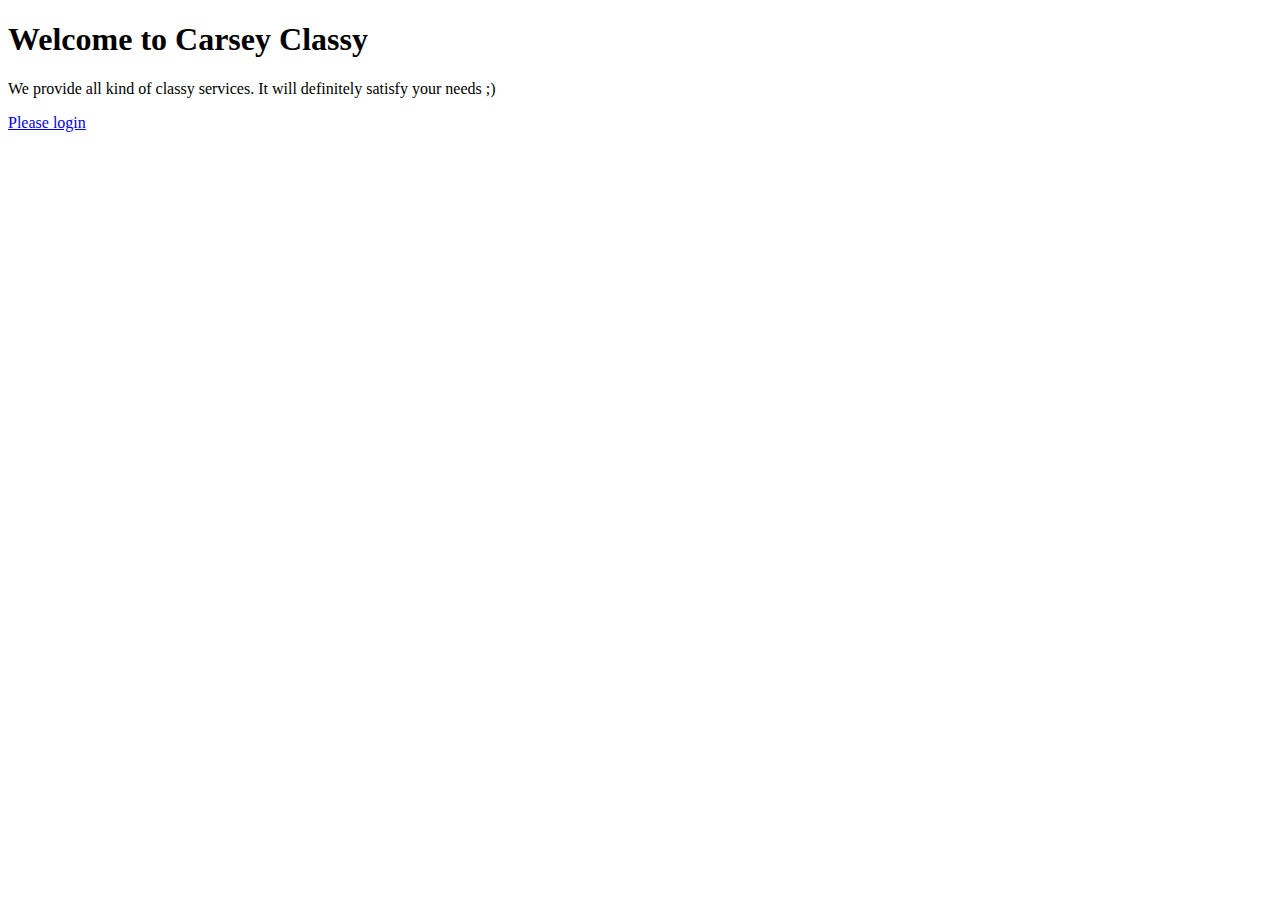
==== templates/index.html @ 56cd6ea7 "moved html to templates" ====
<!DOCTYPE html>
<html>
<head>
    <title>Carsey Classy Home</title>
</head>
<body>
<h1>Welcome to Carsey Classy</h1>
<p>We provide all kind of classy services. It will definitely satisfy your needs ;)</p>
<a href="Project_login.html">Please login</a>
</body>
</html>
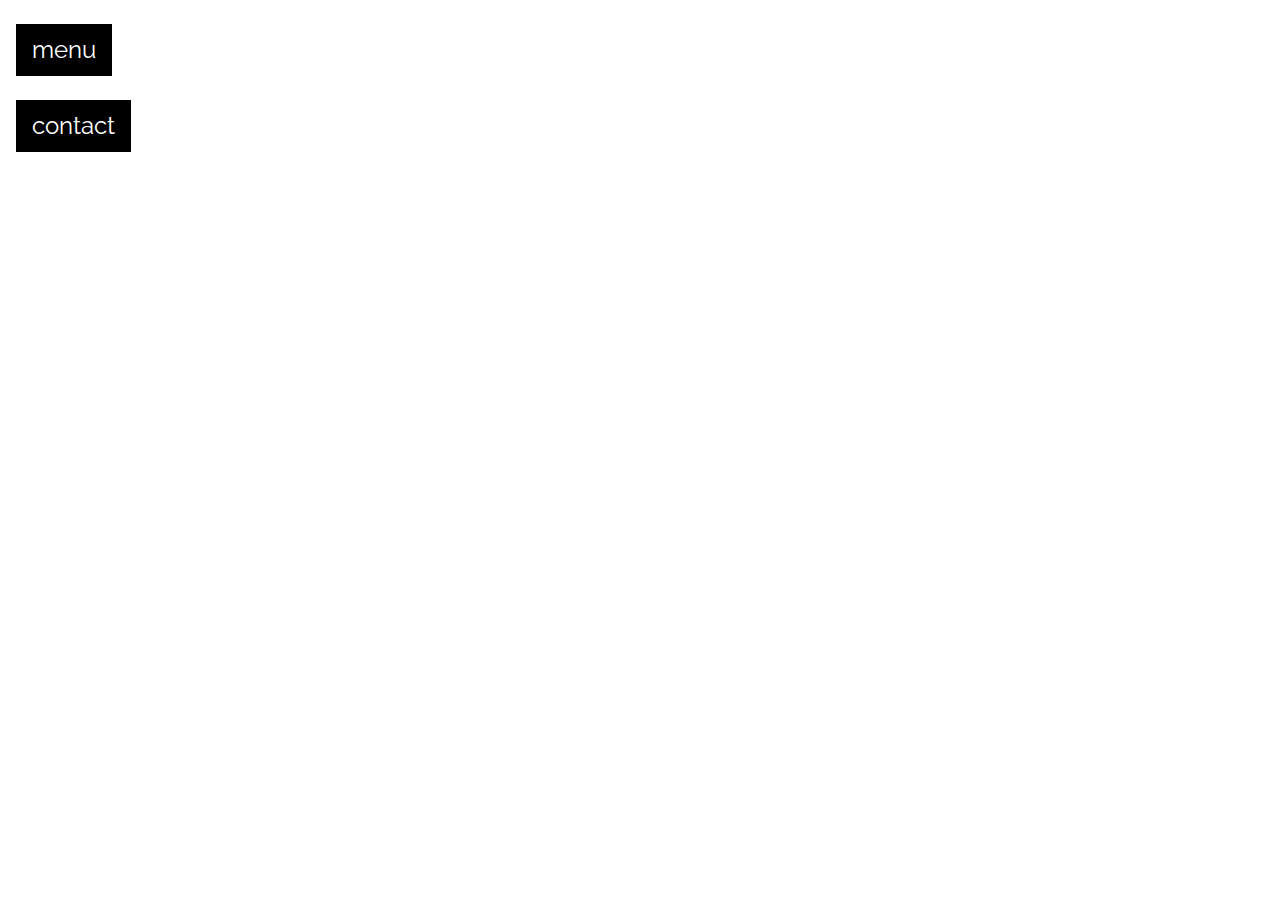
==== commit 7219ee47: "Update index" ====
--- a/templates/index.html
+++ b/templates/index.html
@@ -1,11 +1,90 @@
 <!DOCTYPE html>
 <html>
-<head>
-    <title>Carsey Classy Home</title>
-</head>
+<title>Carsy Classy</title>
+<meta charset="UTF-8">
+<meta name="viewport" content="width=device-width, initial-scale=1">
+<link rel="stylesheet" href="https://www.w3schools.com/w3css/4/w3.css">
+<link rel="stylesheet" href="https://fonts.googleapis.com/css?family=Raleway">
+<style>
+body,h1,h5 {font-family: "Raleway", sans-serif}
+body, html {height: 100%}
+.bgimg {
+  background-image: url('/w3images/onepage_restaurant.jpg');
+  min-height: 100%;
+  background-position: center;
+  background-size: cover;
+}
+</style>
 <body>
-<h1>Welcome to Carsey Classy</h1>
-<p>We provide all kind of classy services. It will definitely satisfy your needs ;)</p>
-<a href="Project_login.html">Please login</a>
+
+<div class="bgimg w3-display-container w3-text-white">
+  <div class="w3-display-middle w3-jumbo">
+    <p>logo</p>
+  </div>
+  <div class="w3-display-topleft w3-container w3-xlarge">
+    <p><button onclick="document.getElementById('menu').style.display='block'" class="w3-button w3-black">menu</button></p>
+    <p><button onclick="document.getElementById('contact').style.display='block'" class="w3-button w3-black">contact</button></p>
+  </div>
+  <div class="w3-display-bottomleft w3-container">
+    <p class="w3-xlarge">monday - friday 10-23 | saturday 14-02</p>
+    <p class="w3-large">42 village St, New York</p>
+    <p>powered by <a href="https://www.w3schools.com/w3css/default.asp" target="_blank">w3.css</a></p>
+  </div>
+</div>
+
+<!-- Menu Modal -->
+<div id="menu" class="w3-modal">
+  <div class="w3-modal-content w3-animate-zoom">
+    <div class="w3-container w3-black w3-display-container">
+      <span onclick="document.getElementById('menu').style.display='none'" class="w3-button w3-display-topright w3-large">x</span>
+      <h1>Starters</h1>
+    </div>
+    <div class="w3-container">
+      <h5>Tomato Soup <b>$2.50</b></h5>
+      <h5>Chicken Salad <b>$3.50</b></h5>
+      <h5>Bread and Butter <b>$1.00</b></h5>
+    </div>
+    <div class="w3-container w3-black">
+      <h1>Main Courses</h1>
+    </div>
+    <div class="w3-container">
+      <h5>Grilled Fish and Potatoes <b>$8.50</b></h5>
+      <h5>Italian Pizza <b>$5.50</b></h5>
+      <h5>Veggie Pasta <b>$4.00</b></h5>
+      <h5>Chicken and Potatoes <b>$6.50</b></h5>
+      <h5>Deluxe Burger <b>$5.00</b></h5>
+    </div>
+    <div class="w3-container w3-black">
+      <h1>Desserts</h1>
+    </div>
+    <div class="w3-container">
+      <h5>Fruit Salad <b>$2.50</b></h5>
+      <h5>Ice cream <b>$2.00</b></h5>
+      <h5>Chocolate Cake <b>$4.00</b></h5>
+      <h5>Cheese <b>$5.50</b></h5>
+    </div>
+  </div>
+</div>
+
+<!-- Contact Modal -->
+<div id="contact" class="w3-modal">
+  <div class="w3-modal-content w3-animate-zoom">
+    <div class="w3-container w3-black">
+      <span onclick="document.getElementById('contact').style.display='none'" class="w3-button w3-display-topright w3-large">x</span>
+      <h1>Contact</h1>
+    </div>
+    <div class="w3-container">
+      <p>Reserve a table, ask for today's special or just send us a message:</p>
+      <form action="/action_page.php" target="_blank">
+        <p><input class="w3-input w3-padding-16 w3-border" type="text" placeholder="Name" required name="Name"></p>
+        <p><input class="w3-input w3-padding-16 w3-border" type="number" placeholder="How many people" required name="People"></p>
+        <p><input class="w3-input w3-padding-16 w3-border" type="datetime-local" placeholder="Date and time" required name="date" value="2020-11-16T20:00"></p>
+        <p><input class="w3-input w3-padding-16 w3-border" type="text" placeholder="Message \ Special requirements" required name="Message"></p>
+        <p><button class="w3-button" type="submit">SEND MESSAGE</button></p>
+      </form>
+    </div>
+  </div>
+</div>
+
 </body>
-</html>+</html>
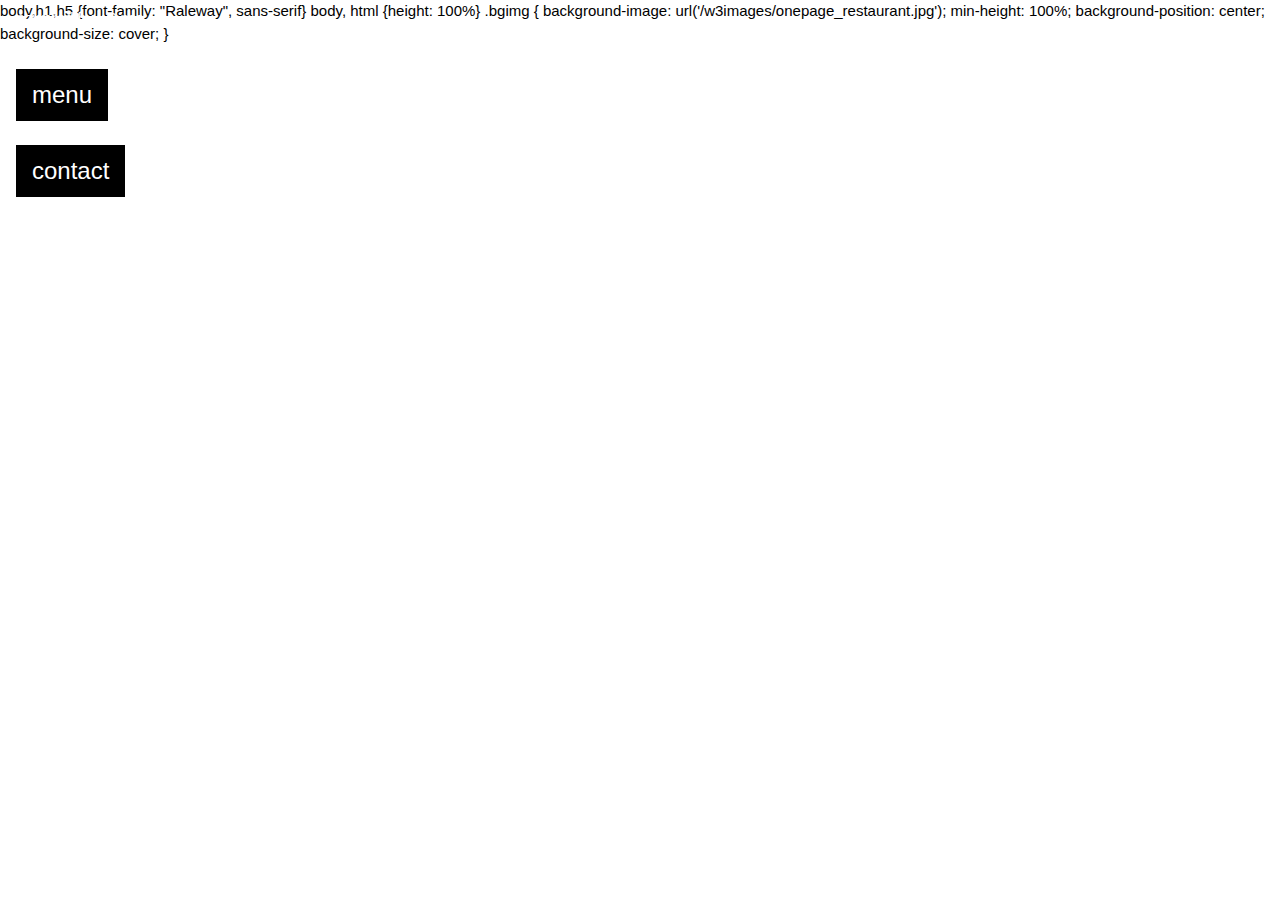
==== commit d6700f7a: "am i dumb or what" ====
--- a/templates/index.html
+++ b/templates/index.html
@@ -5,6 +5,7 @@
 <meta name="viewport" content="width=device-width, initial-scale=1">
 <link rel="stylesheet" href="https://www.w3schools.com/w3css/4/w3.css">
 <link rel="stylesheet" href="https://fonts.googleapis.com/css?family=Raleway">
+<link rel="stylesheet" href=""
 <style>
 body,h1,h5 {font-family: "Raleway", sans-serif}
 body, html {height: 100%}
